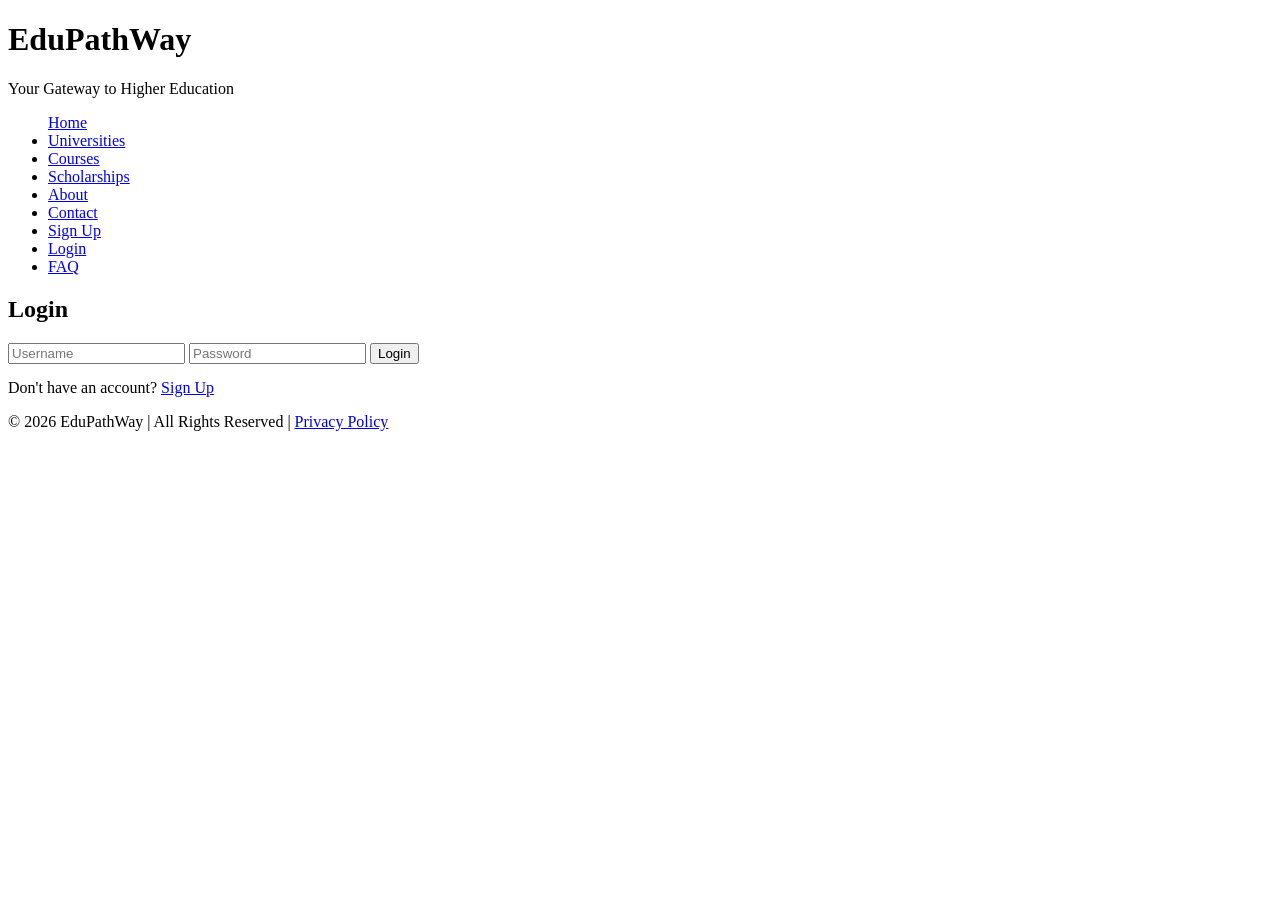
==== index.html @ 0457419e "Rename index.HTML to index.html" ====
<!DOCTYPE html>
<html lang="en">
<head>
    <meta charset="UTF-8">
    <title>Login - EduPathWay</title>
    <link rel="stylesheet" href="css/style.css">
</head>

<body>

<header>
    <h1>EduPathWay</h1>
    <p class="tagline">Your Gateway to Higher Education</p>
</header>

<nav>
    <ul>
        <a href="home.HTML">Home</a>
        <li><a href="universities.HTML">Universities</a></li>
        <li><a href="courses.HTML">Courses</a></li>
        <li><a href="scholarships.HTML">Scholarships</a></li>
        <li><a href="about.HTML">About</a></li>
        <li><a href="contact.HTML">Contact</a></li>
        <li><a href="signup.HTML">Sign Up</a></li>
        <li><a href="login.HTML">Login</a></li>
        <li><a href="faq.HTML">FAQ</a></li>
    </ul>
</nav>

<main>
    <div class="signup-container">
        <div class="signup-box">
            <h2>Login</h2>

        <form action="home.HTML" method="get">

    <input type="text" name="username" autocomplete="off" placeholder="Username" required>

    <input type="password" name="password" autocomplete="new-password" placeholder="Password" required>

    <button type="submit">Login</button>

            <p style="margin-top: 15px;">
                Don't have an account?
                <a href="signup.HTML">Sign Up</a>
            </p>

        </div>
    </div>
</main>

 <footer>

    <p>
        © 2026 EduPathWay | All Rights Reserved |
        <a href="policy.HTML" class="policy-btn">Privacy Policy</a>
    </p> 
      
</footer>

</body>
</html>
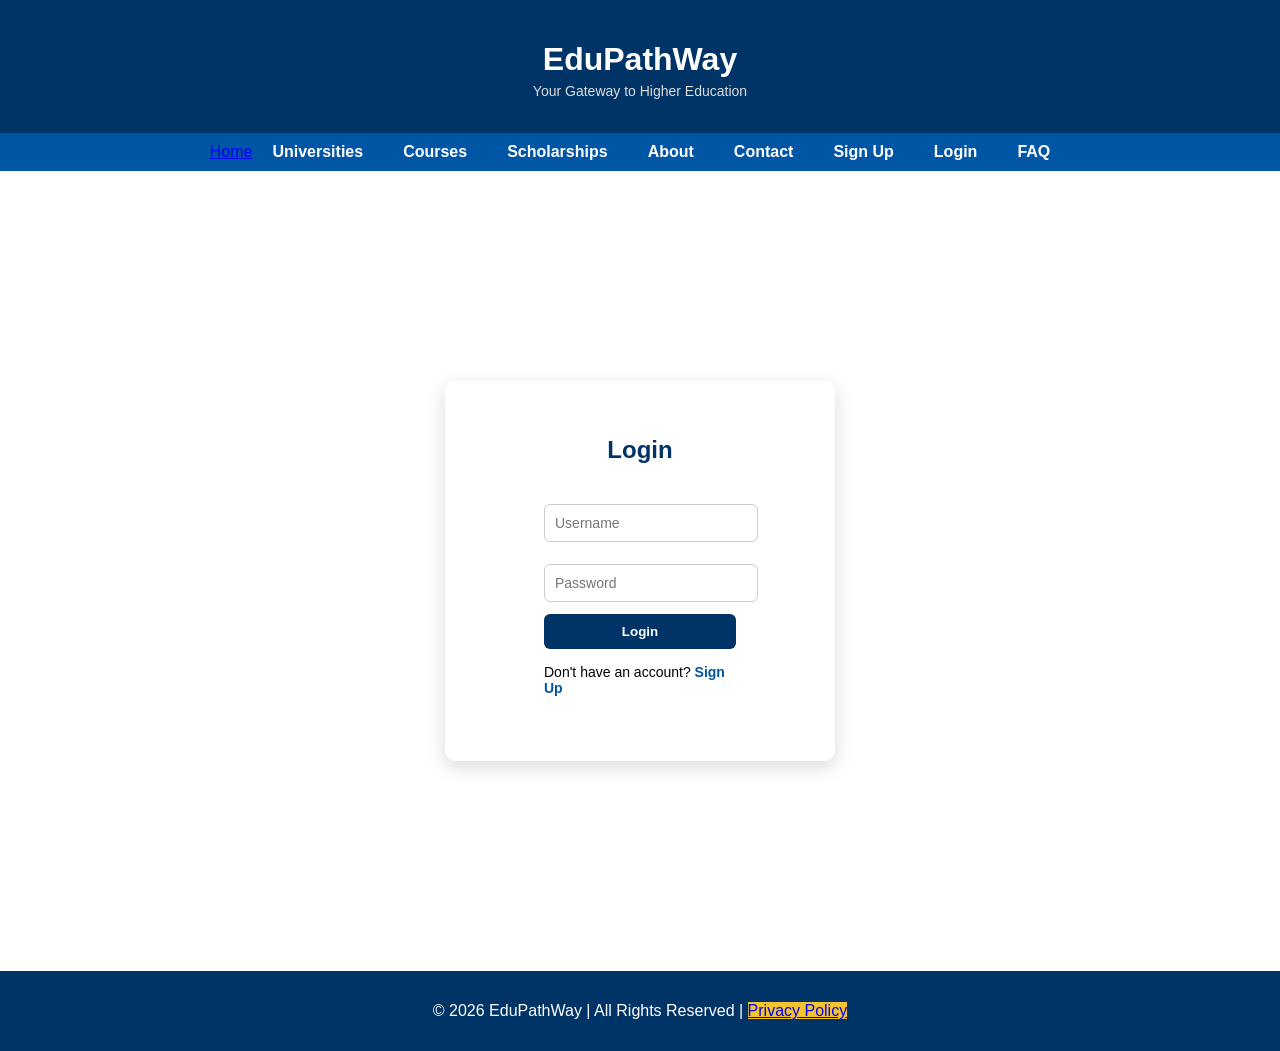
==== commit 031b6327: "Update index.html" ====
--- a/index.html
+++ b/index.html
@@ -3,7 +3,7 @@
 <head>
     <meta charset="UTF-8">
     <title>Login - EduPathWay</title>
-    <link rel="stylesheet" href="css/style.css">
+    <link rel="stylesheet" href="style.css">
 </head>
 
 <body>
--- a/style.css
+++ b/style.css
@@ -0,0 +1,419 @@
+body {
+    margin: 0;
+    font-family: Arial, sans-serif;
+}
+
+/* Header */
+header {
+    background-color: #003366;
+    color: white;
+    text-align: center;
+    padding: 20px;
+}
+
+/* Navigation Bar */
+nav {
+    background-color: #0055a5;
+}
+
+nav ul {
+    list-style: none;
+    margin: 0;
+    padding: 10px;
+    display: flex;
+    justify-content: center;
+}
+
+nav ul li {
+    margin: 0 20px;
+}
+
+nav ul li a {
+    color: white;
+    text-decoration: none;
+    font-weight: bold;
+}
+
+nav ul li a:hover {
+    color: yellow;
+}
+
+/* Main Content */
+main {
+    padding: 40px;
+    text-align: center;
+}
+
+/* Footer */
+footer {
+    background-color: #003366;
+    color: white;
+    text-align: center;
+    padding: 15px;
+}
+
+.hero {
+    padding: 60px 20px;
+    background-color: #f4f4f4;
+}
+
+.hero button {
+    padding: 10px 20px;
+    background-color: #0055a5;
+    color: white;
+    border: none;
+    cursor: pointer;
+    margin-top: 15px;
+}
+
+.hero button:hover {
+    background-color: #003366;
+}
+
+.features {
+    display: flex;
+    justify-content: center;
+    gap: 30px;
+    padding: 40px;
+}
+
+.card {
+    background-color: white;
+    padding: 20px;
+    width: 250px;
+    box-shadow: 0px 2px 8px rgba(0,0,0,0.1);
+}
+
+/* Remove link styling from cards */
+.card-link {
+    text-decoration: none;
+    color: inherit;
+    display: block;
+}
+
+.card-link h3,
+.card-link p {
+    text-decoration: none;
+    color: inherit;
+}
+
+/* Hover animation */
+.card:hover {
+    transform: scale(1.05);
+    transition: 0.3s;
+}
+
+.card img {
+    width: 100%;
+    height: auto;
+    margin-bottom: 10px;
+}
+
+table {
+    width: 80%;
+    margin: 30px auto;
+    border-collapse: collapse;
+}
+
+th, td {
+    padding: 10px;
+    text-align: center;
+}
+
+th {
+    background-color: #0055a5;
+    color: white;
+}
+
+form {
+    width: 60%;
+    margin: 30px auto;
+    text-align: left;
+}
+
+input, textarea {
+    width: 100%;
+    padding: 8px;
+    margin-top: 5px;
+}
+
+form button {
+    background-color: #0055a5;
+    color: white;
+    border: none;
+    padding: 10px 15px;
+    cursor: pointer;
+}
+
+form button:hover {
+    background-color: #003366;
+}
+
+iframe {
+    margin-top: 20px;
+    max-width: 100%;
+}
+
+/* Responsive Design */
+@media (max-width: 768px) {
+
+    nav ul {
+        flex-direction: column;
+        align-items: center;
+    }
+
+    .features {
+        flex-direction: column;
+        align-items: center;
+    }
+
+    form {
+        width: 90%;
+    }
+
+    table {
+        width: 95%;
+    }
+
+}
+
+.card ul {
+    text-align: left;
+    padding-left: 20px;
+}
+
+.hero-btn {
+    display: inline-block;
+    padding: 10px 20px;
+    background-color: #0055a5;
+    color: white;
+    text-decoration: none;
+    margin-top: 15px;
+}
+
+.hero-btn:hover {
+    background-color: #003366;
+}
+
+.tagline {
+    margin-top: 5px;
+    font-size: 14px;
+    color: #dddddd;
+}
+
+header h1 {
+    margin-bottom: 5px;
+}
+
+.contact-info {
+    margin-top: 40px;
+    padding: 20px;
+    background-color: #f4f4f4;
+    text-align: center;
+}
+
+table {
+    width: 80%;
+    margin: 30px auto;
+    border-collapse: collapse;
+}
+
+th, td {
+    border: 1px solid #ccc;
+    padding: 10px;
+    text-align: left;
+}
+
+th {
+    background-color: #0055a5;
+    color: white;
+}
+
+nav ul li a.active {
+    color: yellow;
+}
+
+.card:hover {
+    transform: scale(1.05);
+    transition: 0.3s;
+}
+
+.about-section,
+.partners-section {
+    padding: 50px 20px;
+    text-align: center;
+    background-color: #f9f9f9;
+    margin-top: 40px;
+}
+
+.partners-section ul {
+    list-style: none;
+    padding: 0;
+    margin-top: 20px;
+}
+
+.partners-section ul li {
+    padding: 8px 0;
+    font-weight: bold;
+}
+
+.signup-container {
+    display: flex;
+    justify-content: center;
+    align-items: center;
+    min-height: 80vh;
+}
+
+.signup-box {
+    background-color: white;
+    padding: 30px;
+    width: 300px;
+    border-radius: 8px;
+    box-shadow: 0 4px 15px rgba(0,0,0,0.15);
+    text-align: center;
+}
+
+.signup-box input {
+    width: 100%;
+    padding: 10px;
+    margin: 10px 0;
+    border-radius: 5px;
+    border: 1px solid #ccc;
+}
+
+.signup-box button {
+    width: 100%;
+    padding: 10px;
+    background-color: #003366;
+    color: white;
+    border: none;
+    border-radius: 5px;
+    cursor: pointer;
+}
+
+.signup-box button:hover {
+    background-color: #0055a5;
+}
+
+.privacy-section {
+    max-width: 800px;
+    margin: 40px auto;
+    background-color: white;
+    padding: 30px;
+    border-radius: 8px;
+    box-shadow: 0 4px 15px rgba(0,0,0,0.1);
+}
+
+.privacy-section h2 {
+    margin-bottom: 20px;
+}
+
+.privacy-section h3 {
+    margin-top: 20px;
+    color: #003366;
+}
+
+/* Center container */
+.signup-container {
+    display: flex;
+    justify-content: center;
+    align-items: center;
+    min-height: 80vh;
+}
+
+/* Form box */
+.signup-box {
+    background-color: white;
+    padding: 35px;
+    width: 320px;
+    border-radius: 10px;
+    box-shadow: 0 6px 20px rgba(0, 0, 0, 0.15);
+    text-align: center;
+}
+
+/* Heading */
+.signup-box h2 {
+    margin-bottom: 20px;
+    color: #003366;
+}
+
+/* Inputs */
+.signup-box input {
+    width: 100%;
+    padding: 10px;
+    margin-bottom: 12px;
+    border-radius: 6px;
+    border: 1px solid #ccc;
+    font-size: 14px;
+}
+
+/* Button */
+.signup-box button {
+    width: 100%;
+    padding: 10px;
+    background-color: #003366;
+    color: white;
+    border: none;
+    border-radius: 6px;
+    cursor: pointer;
+    font-weight: bold;
+    transition: background-color 0.3s ease;
+}
+
+.signup-box button:hover {
+    background-color: #0055a5;
+}
+
+/* Small text below form */
+.signup-box p {
+    font-size: 14px;
+}
+
+.signup-box a {
+    color: #0055a5;
+    text-decoration: none;
+    font-weight: bold;
+}
+
+.signup-box a:hover {
+    text-decoration: underline;
+}
+
+/* Scholarship Table */
+
+table {
+    width: 85%;
+    margin: 25px auto;
+    border-collapse: collapse;
+    background-color: white;
+    box-shadow: 0 4px 15px rgba(0,0,0,0.1);
+}
+
+th {
+    background-color: #003366;
+    color: white;
+    padding: 12px;
+    text-align: left;
+}
+
+td {
+    padding: 12px;
+    border-bottom: 1px solid #ddd;
+}
+
+tr:hover {
+    background-color: #f2f2f2;
+}
+
+td a {
+    color: #0055a5;
+    text-decoration: none;
+    font-weight: bold;
+}
+
+td a:hover {
+    text-decoration: underline;
+}
+
+.policy-btn {
+    background-color: #f4c430;   /* Gold
